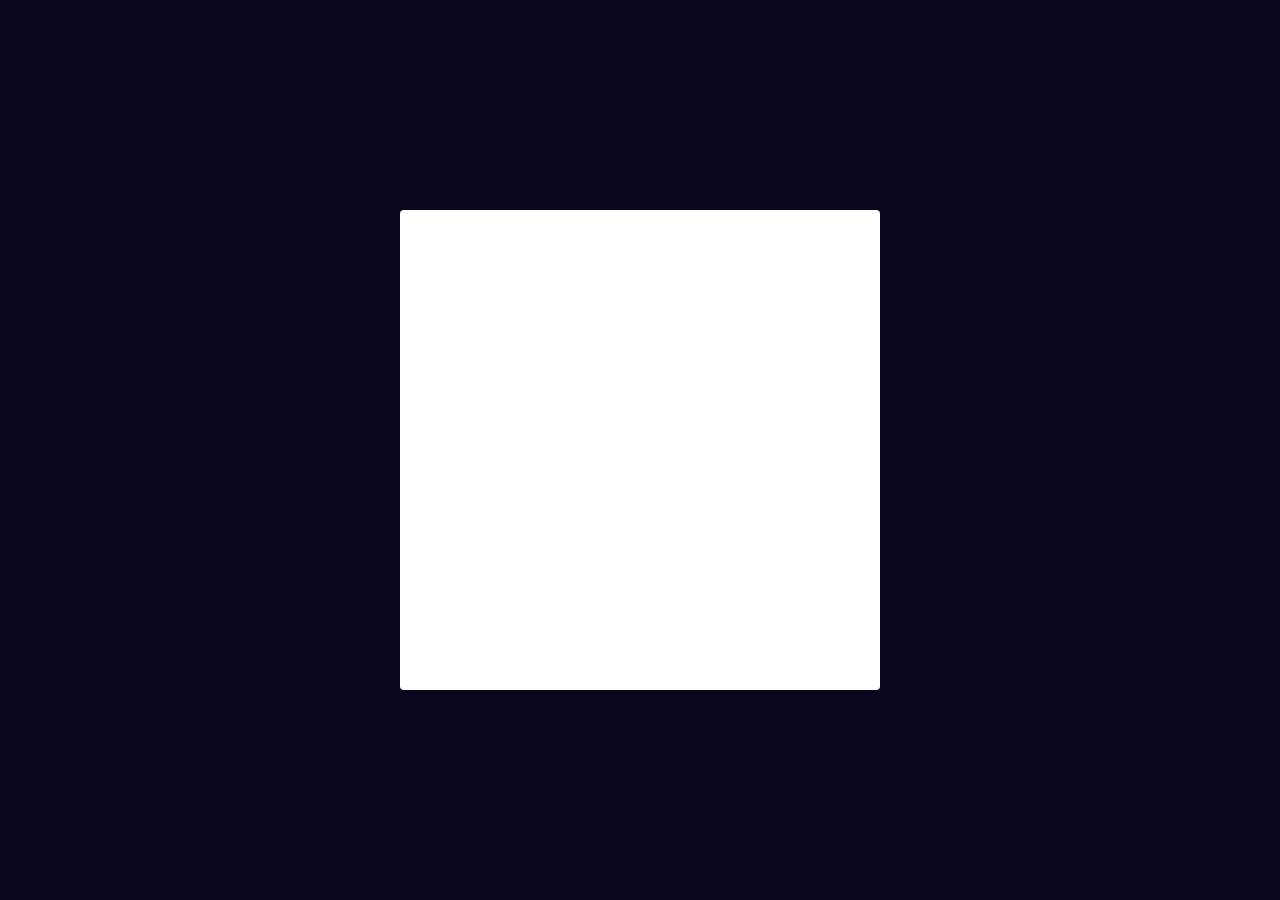
==== index.html @ 55d3efa6 "Made layout" ====
<!DOCTYPE html>
<html lang="en">
<head>
    <meta charset="UTF-8">
    <meta http-equiv="X-UA-Compatible" content="IE=edge">
    <meta name="viewport" content="width=device-width, initial-scale=1.0">
    <title>Weather Application</title>
</head>
<link rel="preconnect" href="https://fonts.googleapis.com">
<link rel="preconnect" href="https://fonts.gstatic.com" crossorigin>
<link href="https://fonts.googleapis.com/css2?family=Rubik:wght@300;400;700&display=swap" rel="stylesheet"> 
<link rel="stylesheet" href="style.css" />
<body>
    <div id="app">
        <div class="popup">
            <form action="GET" class="form" id="form">
                <div class="form-group">
                    <input type="text" class="form-input" placeholder="London" required>
                    <input type="submit" class="submit" value="OK">
                </div>
            </form>
            <div class="popup-close">
                <span></span>
            </div>
        </div>
    </div>
    <script src="./script.js"></script>
</body>

</html>
---- style.css ----
body {
    background: #0a081f;
    font-family: "Rubik", sans-serif;
    margin: 0;
    padding: 0;
  }
  
  img {
    max-width: 100%;
    height: auto;
  }
  
  #app {
    position: fixed;
    left: 50%;
    top: 50%;
    transform: translate(-50%, -50%);
    width: 480px;
    background: #fff;
    border-radius: 4px;
    overflow: hidden;
    min-height: 480px;
  }
  
  #root {
    height: 100%;
    width: 100%;
  }
  
  .popup {
    position: fixed;
    left: 0;
    top: 0;
    width: 480px;
    transform: translateX(-200%);
    background: #8781c5;
    border-radius: 4px;
    height: 100%;
    display: flex;
    align-items: center;
    justify-content: center;
    transition: transform 0.3s ease-in-out;
    z-index: 9;
  }
  
  .popup.active {
    transform: translateX(0);
  }
  
  .popup-close {
    position: absolute;
    top: 20px;
    right: 15px;
    cursor: pointer;
    width: 22px;
    height: 22px;
  }
  
  .popup-close span {
    display: block;
    margin-top: 10px;
    width: 22px;
    height: 2px;
    background: #fff;
    transform: rotate(45deg);
    position: relative;
  }
  
  .popup-close span:after {
    content: "";
    display: block;
    width: 22px;
    height: 2px;
    background: #fff;
    transform: rotate(-90deg);
    position: absolute;
    top: 0;
    left: 0;
  }
  
  .form {
    width: 100%;
  }
  
  .form-group {
    display: flex;
    padding: 0 15px;
    justify-content: space-between;
  }
  
  .form-input {
    border: none;
    border-bottom: 2px solid #eee;
    color: #fff;
    background: transparent;
    outline: none;
    font-size: 19px;
    width: 75%;
    padding: 5px;
  }
  
  .form-submit {
    background: #000;
    color: #fff;
    width: 18%;
    cursor: pointer;
    border: none;
    border-radius: 8px;
    outline: none;
  }
  
  .form-input::placeholder {
    color: rgb(187, 187, 187);
  }
  
  .loader {
    width: 100%;
    display: flex;
    align-items: center;
    justify-content: center;
    position: absolute;
    top: 50%;
    left: 50%;
    transform: translate(-50%, -50%);
  }
  
  .container:before {
    content: "";
    display: block;
    background: url(./img/figure1.svg) no-repeat center/cover;
    width: 100%;
    height: 52%;
    position: absolute;
    top: 0;
    left: 0;
    z-index: 0;
  }
  
  .container.is-day::before {
    background: url(./img/figure2.svg) no-repeat center/cover;
  }
  
  .top {
    position: relative;
    padding: 18px;
  }
  
  .city-info {
    display: flex;
    justify-content: space-between;
  }
  
  .top-left {
    max-width: 60%;
  }
  
  .city {
    width: max-content;
  }
  
  .city-subtitle {
    font-size: 15px;
    line-height: 18px;
    color: #ffffff;
  }
  
  .city-title {
    background: #8781c5;
    border-radius: 8px;
    font-weight: 700;
    font-size: 35px;
    line-height: 41px;
    color: #ffffff;
    padding: 1px 8px;
    margin-top: 6px;
    cursor: pointer;
    width: max-content;
  }
  
  .city-info {
    margin-top: 28px;
  }
  
  .city-info__subtitle {
    font-size: 13px;
    line-height: 15px;
    color: #ffffff;
  }
  
  .city-info__title {
    font-weight: 500;
    font-size: 53px;
    line-height: 77px;
    color: #ffffff;
  }
  
  .description {
    font-weight: 500;
    font-size: 25px;
    line-height: 36px;
    color: #ffffff;
  }
  
  .top-right {
    text-align: right;
  }
  
  .icon {
    width: 68px;
    height: 68px;
  }
  
  .property {
    width: 50%;
    display: flex;
    align-items: center;
  }
  
  .property-icon {
    width: 30px;
    margin-right: 6px;
  }
  
  .property-info__value {
    font-weight: 700;
    font-size: 16px;
    line-height: 18px;
    color: #000000;
  }
  
  .property-info__description {
    font-weight: 300;
    font-size: 12px;
    line-height: 12px;
    text-transform: uppercase;
    color: #6b6b6b;
    margin-top: 3px;
  }
  
  #properties {
    position: relative;
    z-index: 1;
    padding: 18px;
    margin-top: 32px;
    display: flex;
    flex-wrap: wrap;
    row-gap: 20px;
    justify-content: space-between;
  }
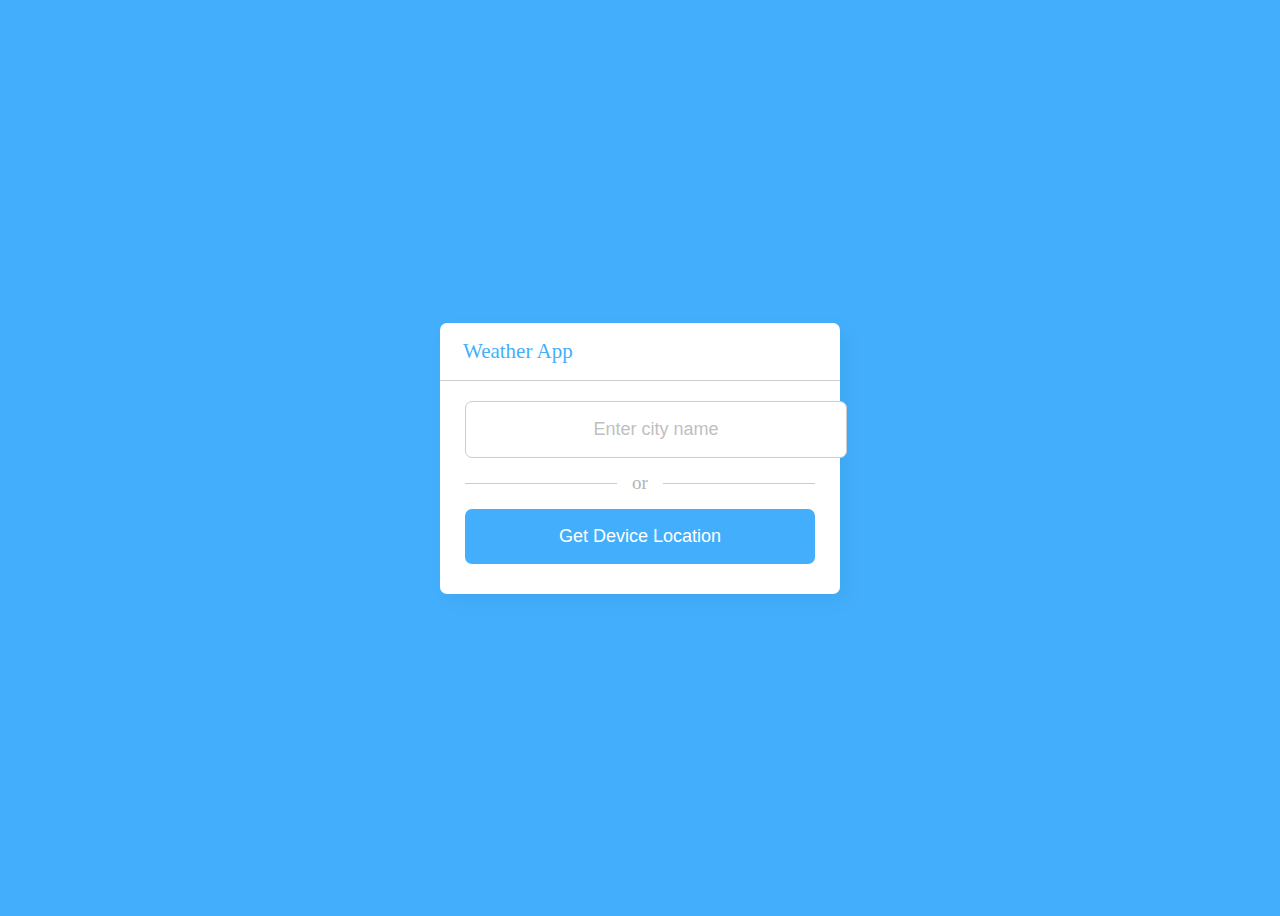
==== commit e1dcb76b: "Some changes in layout" ====
--- a/index.html
+++ b/index.html
@@ -1,30 +1,54 @@
-<!DOCTYPE html>
-<html lang="en">
+<!DOCTYPE html> 
+<html lang="en" dir="ltr"> 
 <head>
-    <meta charset="UTF-8">
-    <meta http-equiv="X-UA-Compatible" content="IE=edge">
-    <meta name="viewport" content="width=device-width, initial-scale=1.0">
-    <title>Weather Application</title>
-</head>
-<link rel="preconnect" href="https://fonts.googleapis.com">
-<link rel="preconnect" href="https://fonts.gstatic.com" crossorigin>
-<link href="https://fonts.googleapis.com/css2?family=Rubik:wght@300;400;700&display=swap" rel="stylesheet"> 
-<link rel="stylesheet" href="style.css" />
-<body>
-    <div id="app">
-        <div class="popup">
-            <form action="GET" class="form" id="form">
-                <div class="form-group">
-                    <input type="text" class="form-input" placeholder="London" required>
-                    <input type="submit" class="submit" value="OK">
-                </div>
-            </form>
-            <div class="popup-close">
-                <span></span>
-            </div>
-        </div>
+<meta charset="utf-8">
+<title>Weather App</title>
+<link rel="stylesheet" href="style.css">
+<meta name="viewport" content="width=device-width, initial-scale=1.0">
+<link href='https://unpkg.com/boxicons@2.0.9/css/boxicons.min.css' rel='stylesheet'>
+</head> 
+<body> 
+  <div class="wrapper">
+  <header>
+    <i class='bx bx-left-arrow-alt'></i>Weather App</header>
+    <section class="input-part">
+    <p class="info-txt"></p>
+    <div class="content">
+    <input type="text" spellcheck="false" placeholder="Enter city name" required>
+    <div class="separator"></div>
+    <button>Get Device Location</button>
+  </div>
+</section>
+<section class="weather-part"> 
+<img src="" alt="Weather Icon">
+<div class="temp">
+<span class="numb">_</span>
+<span class="deg">°</span>C </div>
+<div class="weather">_ _</div>
+<div class="location">
+  <i class='bx bx-map'></i>
+  <span>_, _</span>
+</div>
+<div class="bottom-details">
+  <div class="column feels">
+    <i class='bx bxs-thermometer'></i>
+    <div class="details">
+      <div class="temp">
+        <span class="numb-2">_</span>
+        <span class="deg">°</span>C </div>
+        <p>Feels like</p>
+      </div>
     </div>
-    <script src="./script.js"></script>
+    <div class="column humidity">
+      <i class='bx bxs-droplet-half'></i>
+      <div class="details">
+        <span>_</span>
+        <p>Humidity</p>
+      </div>
+    </div>
+  </div>
+</section>
+</div>
+<script src="script.js"></script>
 </body>
-
 </html>--- a/style.css
+++ b/style.css
@@ -1,249 +1,196 @@
-body {
-    background: #0a081f;
-    font-family: "Rubik", sans-serif;
-    margin: 0;
-    padding: 0;
+import url('https://fonts.googleapis.com/css2?family=Poppins:wght@400;500;600;700&display=swap');
+*{ 
+  margin: 0;
+  padding: 0;
+  box-sizing: border-box;
+  font-family: 'Poppins', sans-serif;
   }
-  
-  img {
-    max-width: 100%;
-    height: auto;
-  }
-  
-  #app {
-    position: fixed;
-    left: 50%;
-    top: 50%;
-    transform: translate(-50%, -50%);
-    width: 480px;
-    background: #fff;
-    border-radius: 4px;
-    overflow: hidden;
-    min-height: 480px;
-  }
-  
-  #root {
-    height: 100%;
-    width: 100%;
-  }
-  
-  .popup {
-    position: fixed;
-    left: 0;
-    top: 0;
-    width: 480px;
-    transform: translateX(-200%);
-    background: #8781c5;
-    border-radius: 4px;
-    height: 100%;
+  body{
     display: flex;
     align-items: center;
     justify-content: center;
-    transition: transform 0.3s ease-in-out;
-    z-index: 9;
-  }
-  
-  .popup.active {
-    transform: translateX(0);
-  }
-  
-  .popup-close {
-    position: absolute;
-    top: 20px;
-    right: 15px;
-    cursor: pointer;
-    width: 22px;
-    height: 22px;
-  }
-  
-  .popup-close span {
-    display: block;
-    margin-top: 10px;
-    width: 22px;
-    height: 2px;
-    background: #fff;
-    transform: rotate(45deg);
-    position: relative;
-  }
-  
-  .popup-close span:after {
-    content: "";
-    display: block;
-    width: 22px;
-    height: 2px;
-    background: #fff;
-    transform: rotate(-90deg);
-    position: absolute;
-    top: 0;
-    left: 0;
-  }
-  
-  .form {
-    width: 100%;
-  }
-  
-  .form-group {
-    display: flex;
-    padding: 0 15px;
-    justify-content: space-between;
-  }
-  
-  .form-input {
-    border: none;
-    border-bottom: 2px solid #eee;
-    color: #fff;
-    background: transparent;
-    outline: none;
-    font-size: 19px;
-    width: 75%;
-    padding: 5px;
-  }
-  
-  .form-submit {
-    background: #000;
-    color: #fff;
-    width: 18%;
-    cursor: pointer;
-    border: none;
-    border-radius: 8px;
-    outline: none;
-  }
-  
-  .form-input::placeholder {
-    color: rgb(187, 187, 187);
-  }
-  
-  .loader {
-    width: 100%;
-    display: flex;
-    align-items: center;
-    justify-content: center;
-    position: absolute;
-    top: 50%;
-    left: 50%;
-    transform: translate(-50%, -50%);
-  }
-  
-  .container:before {
-    content: "";
-    display: block;
-    background: url(./img/figure1.svg) no-repeat center/cover;
-    width: 100%;
-    height: 52%;
-    position: absolute;
-    top: 0;
-    left: 0;
-    z-index: 0;
-  }
-  
-  .container.is-day::before {
-    background: url(./img/figure2.svg) no-repeat center/cover;
-  }
-  
-  .top {
-    position: relative;
-    padding: 18px;
-  }
-  
-  .city-info {
-    display: flex;
-    justify-content: space-between;
-  }
-  
-  .top-left {
-    max-width: 60%;
-  }
-  
-  .city {
-    width: max-content;
-  }
-  
-  .city-subtitle {
-    font-size: 15px;
-    line-height: 18px;
-    color: #ffffff;
-  }
-  
-  .city-title {
-    background: #8781c5;
-    border-radius: 8px;
-    font-weight: 700;
-    font-size: 35px;
-    line-height: 41px;
-    color: #ffffff;
-    padding: 1px 8px;
-    margin-top: 6px;
-    cursor: pointer;
-    width: max-content;
-  }
-  
-  .city-info {
-    margin-top: 28px;
-  }
-  
-  .city-info__subtitle {
-    font-size: 13px;
-    line-height: 15px;
-    color: #ffffff;
-  }
-  
-  .city-info__title {
-    font-weight: 500;
-    font-size: 53px;
-    line-height: 77px;
-    color: #ffffff;
-  }
-  
-  .description {
-    font-weight: 500;
-    font-size: 25px;
-    line-height: 36px;
-    color: #ffffff;
-  }
-  
-  .top-right {
-    text-align: right;
-  }
-  
-  .icon {
-    width: 68px;
-    height: 68px;
-  }
-  
-  .property {
-    width: 50%;
-    display: flex;
-    align-items: center;
-  }
-  
-  .property-icon {
-    width: 30px;
-    margin-right: 6px;
-  }
-  
-  .property-info__value {
-    font-weight: 700;
-    font-size: 16px;
-    line-height: 18px;
-    color: #000000;
-  }
-  
-  .property-info__description {
-    font-weight: 300;
-    font-size: 12px;
-    line-height: 12px;
-    text-transform: uppercase;
-    color: #6b6b6b;
-    margin-top: 3px;
-  }
-  
-  #properties {
-    position: relative;
-    z-index: 1;
-    padding: 18px;
-    margin-top: 32px;
-    display: flex;
-    flex-wrap: wrap;
-    row-gap: 20px;
-    justify-content: space-between;
-  }+    min-height: 100vh;
+    background: #43AFFC;
+    } 
+    ::selection{
+      color: #fff;
+      background: #43AFFC;
+    }
+    .wrapper{
+      width: 400px;
+      background: #fff;
+      border-radius: 7px;
+      box-shadow: 7px 7px 20px rgba(0, 0, 0, 0.05);
+    }
+    .wrapper header{
+      display: flex;
+      font-size: 21px;
+      font-weight: 500;
+      color: #43AFFC;
+      padding: 16px 15px;
+      align-items: center;
+      border-bottom: 1px solid #ccc;
+    }
+    header i{
+      font-size: 0em;
+      cursor: pointer;
+      margin-right: 8px;
+    } 
+    .wrapper.active header i{
+      margin-left: 5px;
+      font-size: 30px;
+    } 
+    .wrapper .input-part{
+      margin: 20px 25px 30px;
+    }
+    .wrapper.active .input-part{
+      display: none;
+    }
+    .input-part .info-txt{
+      display: none;
+      font-size: 17px;
+      text-align: center;
+      padding: 12px 10px;
+      border-radius: 7px;
+      margin-bottom: 15px;
+    } 
+    .input-part .info-txt.error{
+      color: #721c24;
+      display: block;
+      background: #f8d7da;
+      border: 1px solid #f5c6cb;
+    } 
+    .input-part .info-txt.pending{
+      color: #0c5460;
+      display: block;
+      background: #d1ecf1;
+      border: 1px solid #bee5eb;
+    } 
+    .input-part :where(input, button){
+      width: 100%;
+      height: 55px;
+      border: none;
+      outline: none;
+      font-size: 18px;
+      border-radius: 7px;
+    } 
+    .input-part input{
+      text-align: center;
+      padding: 0 15px;
+      border: 1px solid #ccc;
+    } 
+    .input-part input:is(:focus, :valid){
+      border: 2px solid #43AFFC;
+    } 
+    .input-part input::placeholder{
+      color: #bfbfbf;
+    } 
+    .input-part .separator{
+      height: 1px;
+      width: 100%;
+      margin: 25px 0;
+      background: #ccc;
+      position: relative;
+      display: flex;
+      align-items: center;
+      justify-content: center;
+    } 
+    .separator::before{
+      content: "or";
+      color: #b3b3b3;
+      font-size: 19px;
+      padding: 0 15px;
+      background: #fff;
+    } 
+    .input-part button{
+      color: #fff;
+      cursor: pointer;
+      background: #43AFFC;
+      transition: 0.3s ease;
+    } 
+    .input-part button:hover{
+      background: #1d9ffc;
+    }
+    .wrapper .weather-part{
+      display: none;
+      margin: 30px 0 0;
+      align-items: center;
+      justify-content: center;
+      flex-direction: column;
+    }
+    .wrapper.active .weather-part{
+      display: flex;
+    } 
+    .weather-part img{
+      max-width: 125px;
+    }
+    .weather-part .temp{
+      display: flex;
+      font-weight: 500;
+      font-size: 72px;
+    }
+    .weather-part .temp .numb{
+      font-weight: 600;
+    }
+    .weather-part .temp .deg{
+      font-size: 40px;
+      display: block;
+      margin: 10px 5px 0 0;
+    }
+    .weather-part .weather{
+      font-size: 21px;
+      text-align: center;
+      margin: -5px 20px 15px;
+    }
+    .weather-part .location{
+      display: flex;
+      font-size: 19px;
+      padding: 0 20px;
+      text-align: center;
+      margin-bottom: 30px;
+      align-items: flex-start;
+    } 
+    .location i{
+      font-size: 22px;
+      margin: 4px 5px 0 0;
+    }
+    .weather-part .bottom-details{
+       display: flex;
+       width: 100%;
+       justify-content: space-between;
+       border-top: 1px solid #ccc;
+      } 
+      .bottom-details .column{
+        display: flex;
+        width: 100%;
+        padding: 15px 0;
+        align-items: center;
+        justify-content: center;
+      } 
+      .column i{ 
+        color: #5DBBFF;
+        font-size: 40px;
+      } 
+      .column.humidity{
+        border-left: 1px solid #ccc;
+      } 
+      .column .details{
+        margin-left: 3px;
+      }
+      .details .temp, .humidity span{
+        font-size: 18px;
+        font-weight: 500;
+        margin-top: -3px;
+      }
+      .details .temp .deg{
+        margin: 0;
+        font-size: 17px;
+        padding: 0 2px 0 1px;
+      }
+      .column .details p{
+        font-size: 14px;
+        margin-top: -6px;
+      }
+      .humidity i{
+        font-size: 37px;
+      }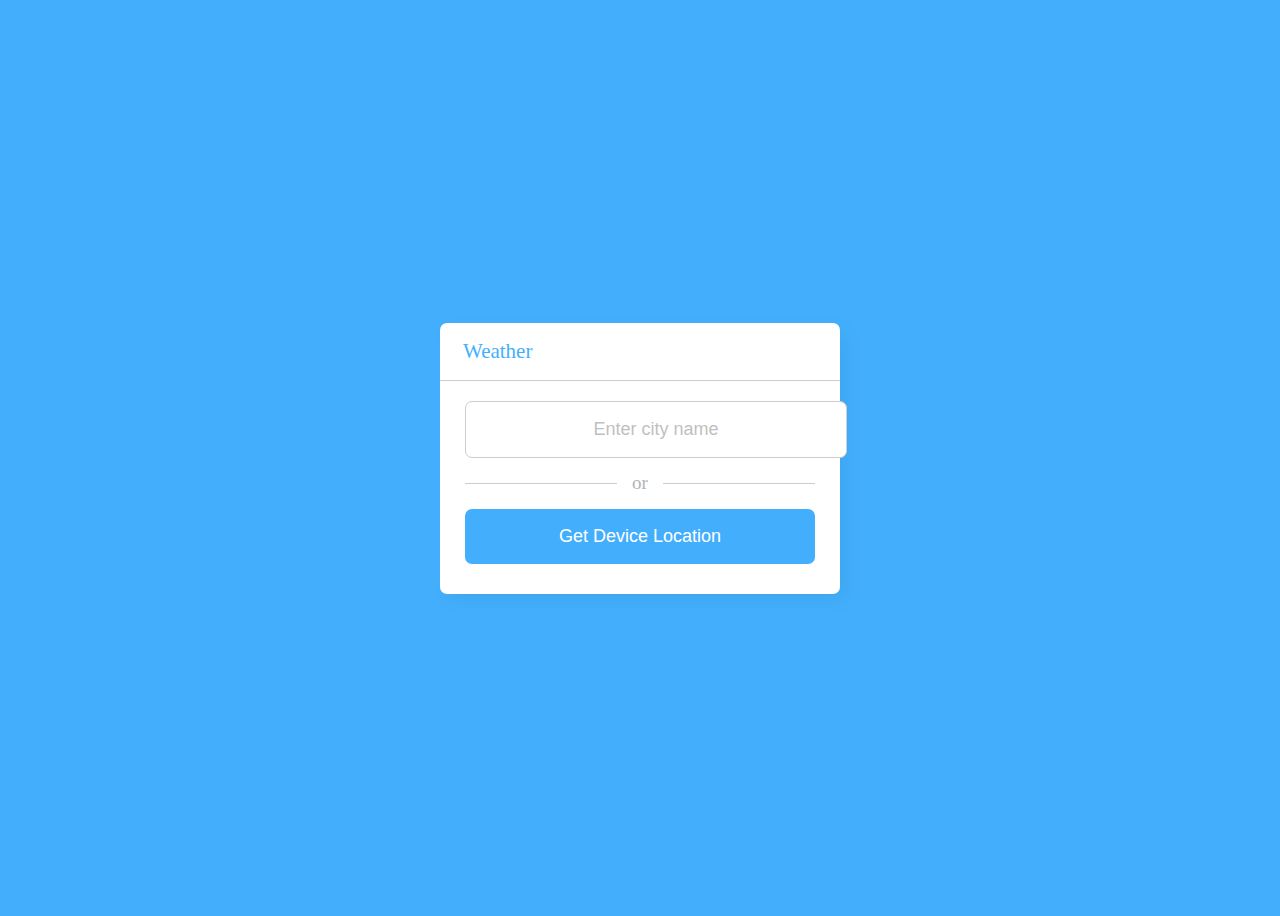
==== commit 328ea79f: "added requests to api server" ====
--- a/index.html
+++ b/index.html
@@ -10,7 +10,8 @@
 <body> 
   <div class="wrapper">
   <header>
-    <i class='bx bx-left-arrow-alt'></i>Weather App</header>
+    <i class='bx bx-left-arrow-alt'></i>Weather 
+  </header>
     <section class="input-part">
     <p class="info-txt"></p>
     <div class="content">
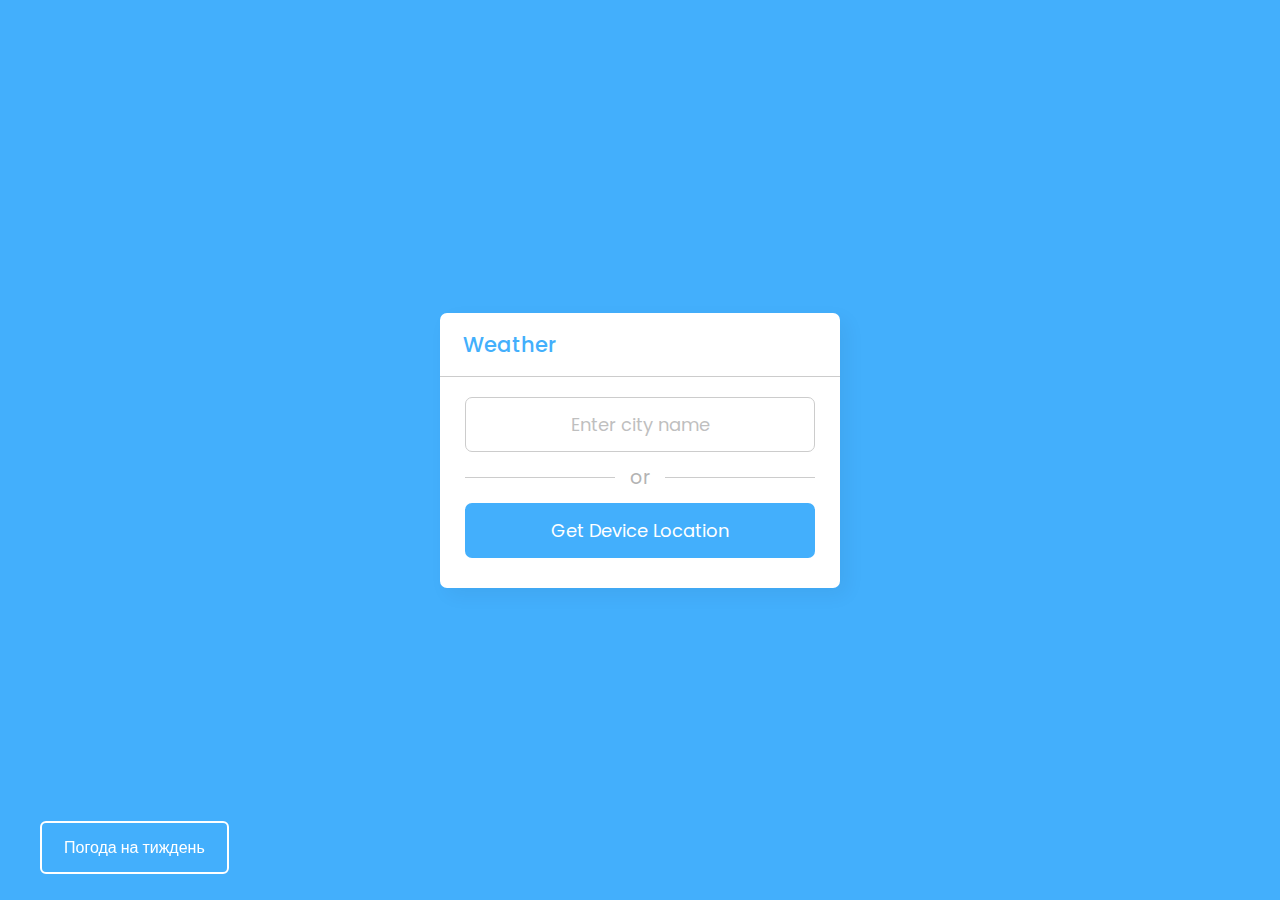
==== commit 359b3153: "Added weekly weather feature" ====
--- a/index.html
+++ b/index.html
@@ -3,11 +3,14 @@
 <head>
 <meta charset="utf-8">
 <title>Weather App</title>
-<link rel="stylesheet" href="style.css">
+<link rel="stylesheet" href="css/style.css">
 <meta name="viewport" content="width=device-width, initial-scale=1.0">
 <link href='https://unpkg.com/boxicons@2.0.9/css/boxicons.min.css' rel='stylesheet'>
 </head> 
 <body> 
+  <div class="month-weather">
+    <a href="weekWeather.html">Погода на тиждень</a>
+  </div>
   <div class="wrapper">
   <header>
     <i class='bx bx-left-arrow-alt'></i>Weather 
@@ -50,6 +53,6 @@
   </div>
 </section>
 </div>
-<script src="script.js"></script>
+<script src="js/script.js"></script>
 </body>
 </html>--- a/css/style.css
+++ b/css/style.css
@@ -0,0 +1,213 @@
+@import url('https://fonts.googleapis.com/css2?family=Poppins:wght@400;500;600;700&display=swap');
+*{ 
+  margin: 0;
+  padding: 0;
+  box-sizing: border-box;
+  font-family: 'Poppins', sans-serif;
+  }
+  body{
+    display: flex;
+    align-items: center;
+    justify-content: center;
+    min-height: 100vh;
+    background: #43AFFC;
+    } 
+    ::selection{
+      color: #fff;
+      background: #43AFFC;
+    }
+    .wrapper{
+      width: 400px;
+      background: #fff;
+      border-radius: 7px;
+      box-shadow: 7px 7px 20px rgba(0, 0, 0, 0.05);
+    }
+    .wrapper header{
+      display: flex;
+      font-size: 21px;
+      font-weight: 500;
+      color: #43AFFC;
+      padding: 16px 15px;
+      align-items: center;
+      border-bottom: 1px solid #ccc;
+    }
+    header i{
+      font-size: 0em;
+      cursor: pointer;
+      margin-right: 8px;
+    } 
+    .wrapper.active header i{
+      margin-left: 5px;
+      font-size: 30px;
+    } 
+    .wrapper .input-part{
+      margin: 20px 25px 30px;
+    }
+    .wrapper.active .input-part{
+      display: none;
+    }
+    .input-part .info-txt{
+      display: none;
+      font-size: 17px;
+      text-align: center;
+      padding: 12px 10px;
+      border-radius: 7px;
+      margin-bottom: 15px;
+    } 
+    .input-part .info-txt.error{
+      color: #721c24;
+      display: block;
+      background: #f8d7da;
+      border: 1px solid #f5c6cb;
+    } 
+    .input-part .info-txt.pending{
+      color: #0c5460;
+      display: block;
+      background: #d1ecf1;
+      border: 1px solid #bee5eb;
+    } 
+    .input-part :where(input, button){
+      width: 100%;
+      height: 55px;
+      border: none;
+      outline: none;
+      font-size: 18px;
+      border-radius: 7px;
+    } 
+    .input-part input{
+      text-align: center;
+      padding: 0 15px;
+      border: 1px solid #ccc;
+    } 
+    .input-part input:is(:focus, :valid){
+      border: 2px solid #43AFFC;
+    } 
+    .input-part input::placeholder{
+      color: #bfbfbf;
+    } 
+    .input-part .separator{
+      height: 1px;
+      width: 100%;
+      margin: 25px 0;
+      background: #ccc;
+      position: relative;
+      display: flex;
+      align-items: center;
+      justify-content: center;
+    } 
+    .separator::before{
+      content: "or";
+      color: #b3b3b3;
+      font-size: 19px;
+      padding: 0 15px;
+      background: #fff;
+    } 
+    .input-part button{
+      color: #fff;
+      cursor: pointer;
+      background: #43AFFC;
+      transition: 0.3s ease;
+    } 
+    .input-part button:hover{
+      background: #1d9ffc;
+    }
+    .wrapper .weather-part{
+      display: none;
+      margin: 30px 0 0;
+      align-items: center;
+      justify-content: center;
+      flex-direction: column;
+    }
+    .wrapper.active .weather-part{
+      display: flex;
+    } 
+    .weather-part img{
+      max-width: 125px;
+    }
+    .weather-part .temp{
+      display: flex;
+      font-weight: 500;
+      font-size: 72px;
+    }
+    .weather-part .temp .numb{
+      font-weight: 600;
+    }
+    .weather-part .temp .deg{
+      font-size: 40px;
+      display: block;
+      margin: 10px 5px 0 0;
+    }
+    .weather-part .weather{
+      font-size: 21px;
+      text-align: center;
+      margin: -5px 20px 15px;
+    }
+    .location{
+      display: flex;
+      font-size: 19px;
+      padding: 0 20px;
+      text-align: center;
+      margin-bottom: 30px;
+      align-items: flex-start;
+    } 
+    .location i{
+      font-size: 22px;
+      margin: 4px 5px 0 0;
+    }
+    .weather-part .bottom-details{
+       display: flex;
+       width: 100%;
+       justify-content: space-between;
+       border-top: 1px solid #ccc;
+      } 
+      .bottom-details .column{
+        display: flex;
+        width: 100%;
+        padding: 15px 0;
+        align-items: center;
+        justify-content: center;
+      } 
+      .column i{ 
+        color: #5DBBFF;
+        font-size: 40px;
+      } 
+      .column.humidity{
+        border-left: 1px solid #ccc;
+      } 
+      .column .details{
+        margin-left: 3px;
+      }
+      .details .temp, .humidity span{
+        font-size: 18px;
+        font-weight: 500;
+        margin-top: -3px;
+      }
+      .details .temp .deg{
+        margin: 0;
+        font-size: 17px;
+        padding: 0 2px 0 1px;
+      }
+      .column .details p{
+        font-size: 14px;
+        margin-top: -6px;
+      }
+      .humidity i{
+        font-size: 37px;
+      }
+      .month-weather{
+        position: fixed;
+        bottom: 40px;
+        left: 40px;
+        z-index: 99999;
+    }
+      .month-weather a {
+        background: none;
+        padding: 13px 22px;
+        font-size: 16px;
+        color: #fff;
+        text-decoration: none;
+        border-radius: 6px;
+        border: 2px solid #fff;
+        font-family: 'Poppins', sans-serif;
+        transition: all 0.3s ease;
+      }